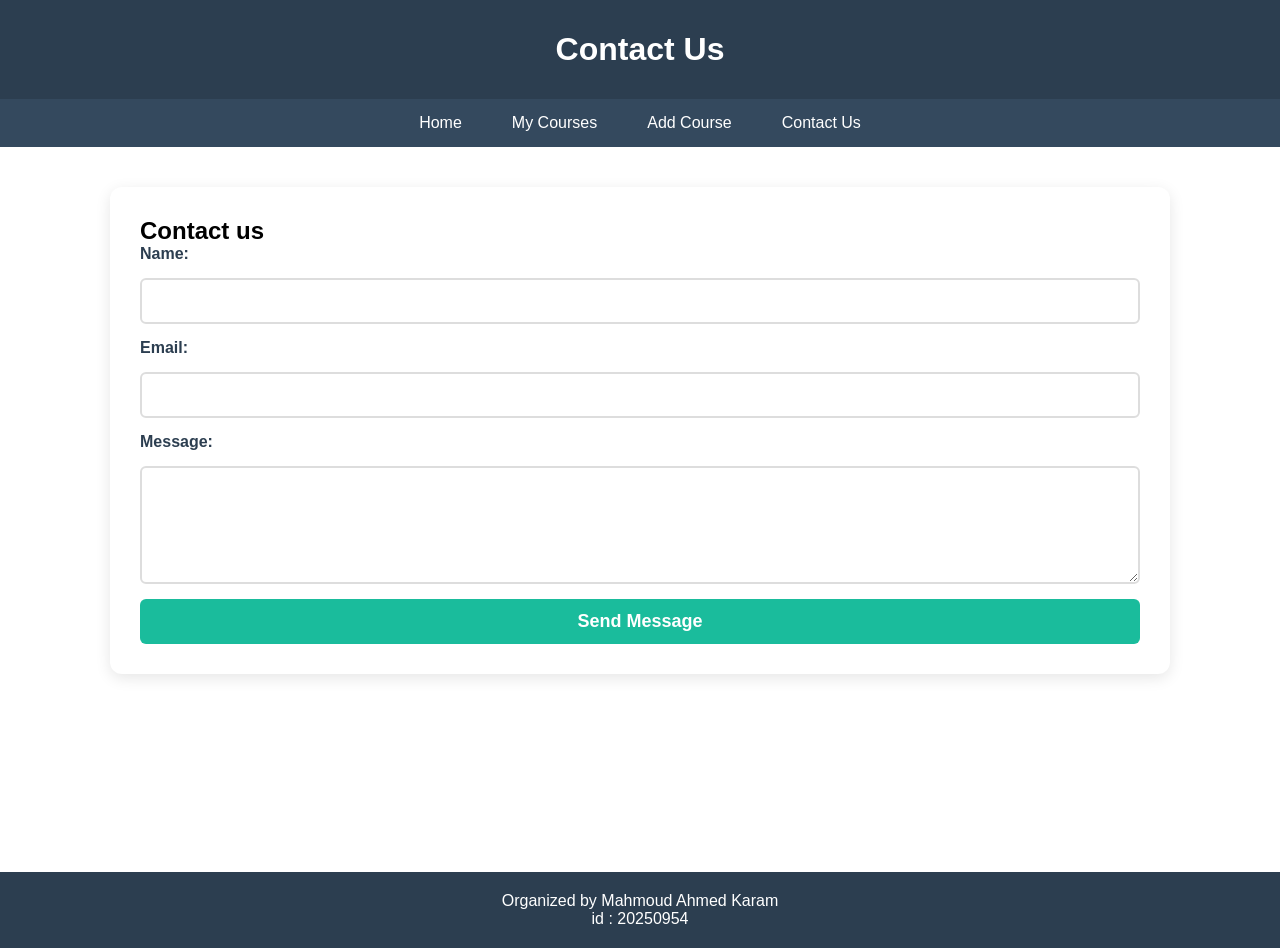
==== contact.html @ 1d4fb74c "Push My Website" ====
<!DOCTYPE html>
<html lang="en">
<head>
    <meta charset="UTF-8">
    <meta name="viewport" content="width=device-width, initial-scale=1.0">
    <title>Contact Us</title>
    <link rel="stylesheet" href="style.css">
</head>
<body>
    <header><h1>Contact Us</h1></header>
    <nav>
        <ul>
            <li><a href="index.html">Home</a></li>
            <li><a href="courses.html">My Courses</a></li>
            <li><a href="add-course.html">Add Course</a></li>
            <li><a href="contact.html">Contact Us</a></li>
        </ul>
    </nav>

    <main>
        <section>
            <h2>Contact us</h2>
            <form action="#">
                <label for="username">Name:</label>
                <input type="text" id="username" required>

                <label for="email">Email:</label>
                <input type="email" id="email" required>

                <label for="msg">Message:</label>
                <textarea id="msg" rows="5"></textarea>

                <button type="submit">Send Message</button>
            </form>
        </section>
    </main>
    <footer><p> Organized by Mahmoud Ahmed Karam </p> <p> id : 20250954 </p></footer>
</body>
</html>
---- style.css ----
/* General Styles */
* {
    margin: 0;
    padding: 0;
    box-sizing: border-box;
    font-family: 'Segoe UI', Arial, sans-serif;
}

header {
    background-color: #f0f2f5;
    color: red;
    line-height: 1.6;
}

/* Header & Navigation */
header {
    background-color: #2c3e50; /* لون موحد للموقع */
    color: white;
    padding: 1.5rem 0;
    text-align: center;
}

nav {
    background: #34495e;
    position: sticky;
    top: 0;
    z-index: 1000;
}

nav ul {
    list-style: none;
    display: flex;
    justify-content: center;
}

nav ul li a {
    color: white;
    text-decoration: none;
    padding: 15px 25px;
    display: block;
    transition: 0.4s; /* تأثير الانتقال */
}

/* Hover Effects */
nav ul li a:hover {
    background-color: #1abc9c;
    color: white;
}

/* Main Content Area */
main {
    padding: 20px;
    max-width: 1100px;
    margin: 20px auto;
    min-height: 75vh;
}

section {
    background: white;
    padding: 30px;
    border-radius: 12px;
    box-shadow: 0 4px 15px rgba(0,0,0,0.1);
}

/* Table Styles - My Courses */
table {
    width: 100%;
    border-collapse: collapse;
    margin-top: 20px;
}

th, td {
    padding: 15px;
    text-align: left;
    border-bottom: 1px solid #eee;
}

th {
    background-color: #2c3e50;
    color: white;
    text-transform: uppercase;
    font-size: 14px;
}

tr:hover {
    background-color: #f9f9f9; /* تأثير المرور على الصفوف */
}

/* Form Styles - Add Course & Contact */
form {
    display: grid;
    gap: 15px;
}

label {
    font-weight: bold;
    color: #2c3e50;
}

input, textarea {
    padding: 12px;
    border: 2px solid #ddd;
    border-radius: 6px;
    font-size: 16px;
    transition: border-color 0.3s;
}

input:focus, textarea:focus {
    border-color: #1abc9c;
    outline: none;
}

button {
    background-color: #1abc9c;
    color: white;
    padding: 12px;
    border: none;
    border-radius: 6px;
    cursor: pointer;
    font-size: 18px;
    font-weight: bold;
    transition: 0.3s;
}

button:hover {
    background-color: #16a085;
    transform: translateY(-2px); /* تأثير بسيط عند الضغط */
}

/* Footer */
footer {
    text-align: center;
    padding: 20px;
    background: #2c3e50;
    color: white;
    margin-top: 30px;
}

/* Responsive Design */
@media (max-width: 768px) {
    nav ul {
        flex-direction: column;
    }
    nav ul li a {
        text-align: center;
        border-bottom: 1px solid #444;
    }
    table {
        display: block;
        overflow-x: auto; /* للسماح بالتمرير الجانبي على الموبايل */
    }
}
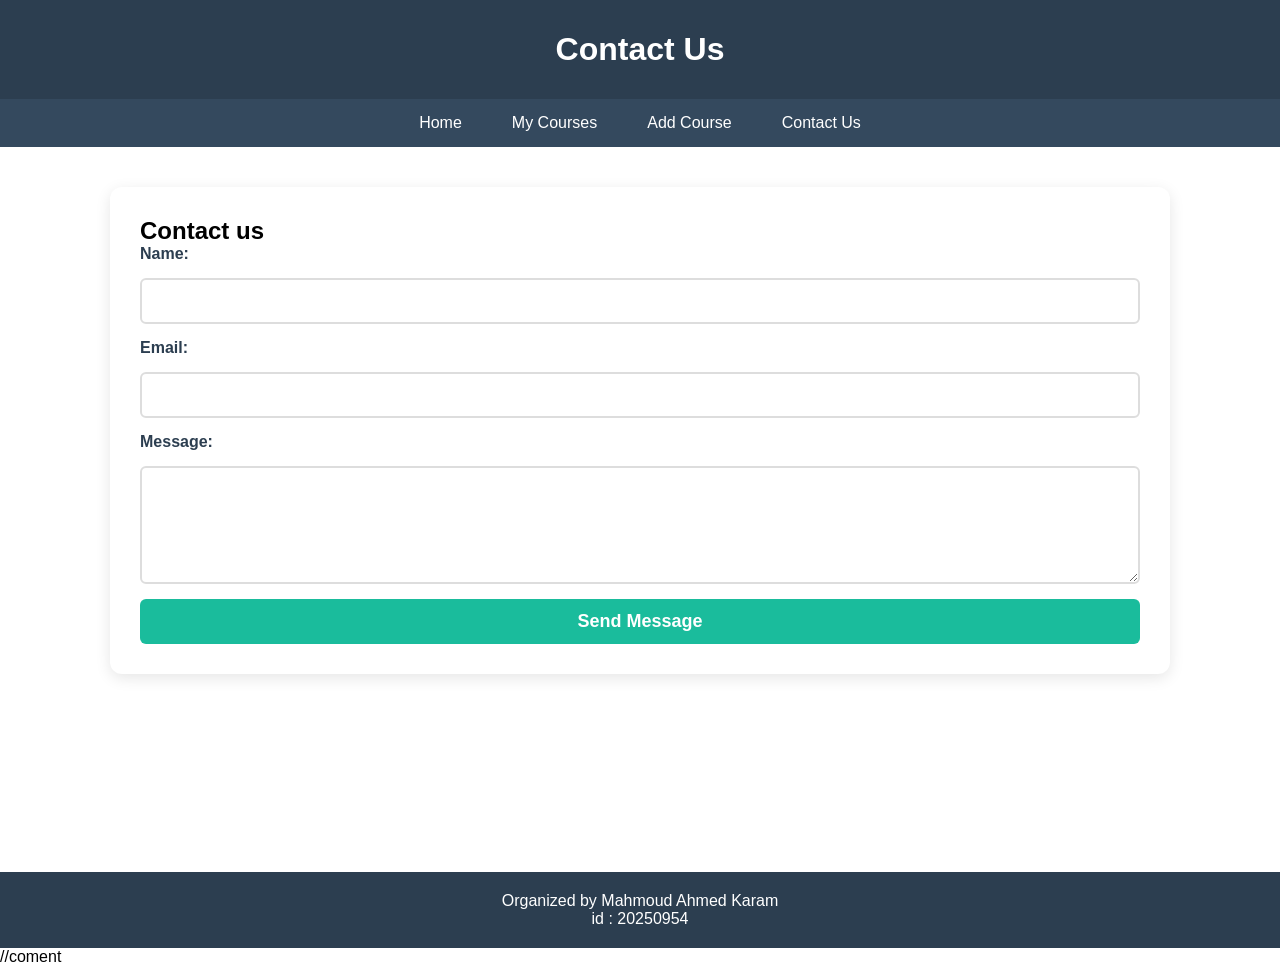
==== commit 01409a1c: "add comment in the last line of contact page" ====
--- a/contact.html
+++ b/contact.html
@@ -38,4 +38,4 @@
 </body>
 </html>
 
-
+//coment
